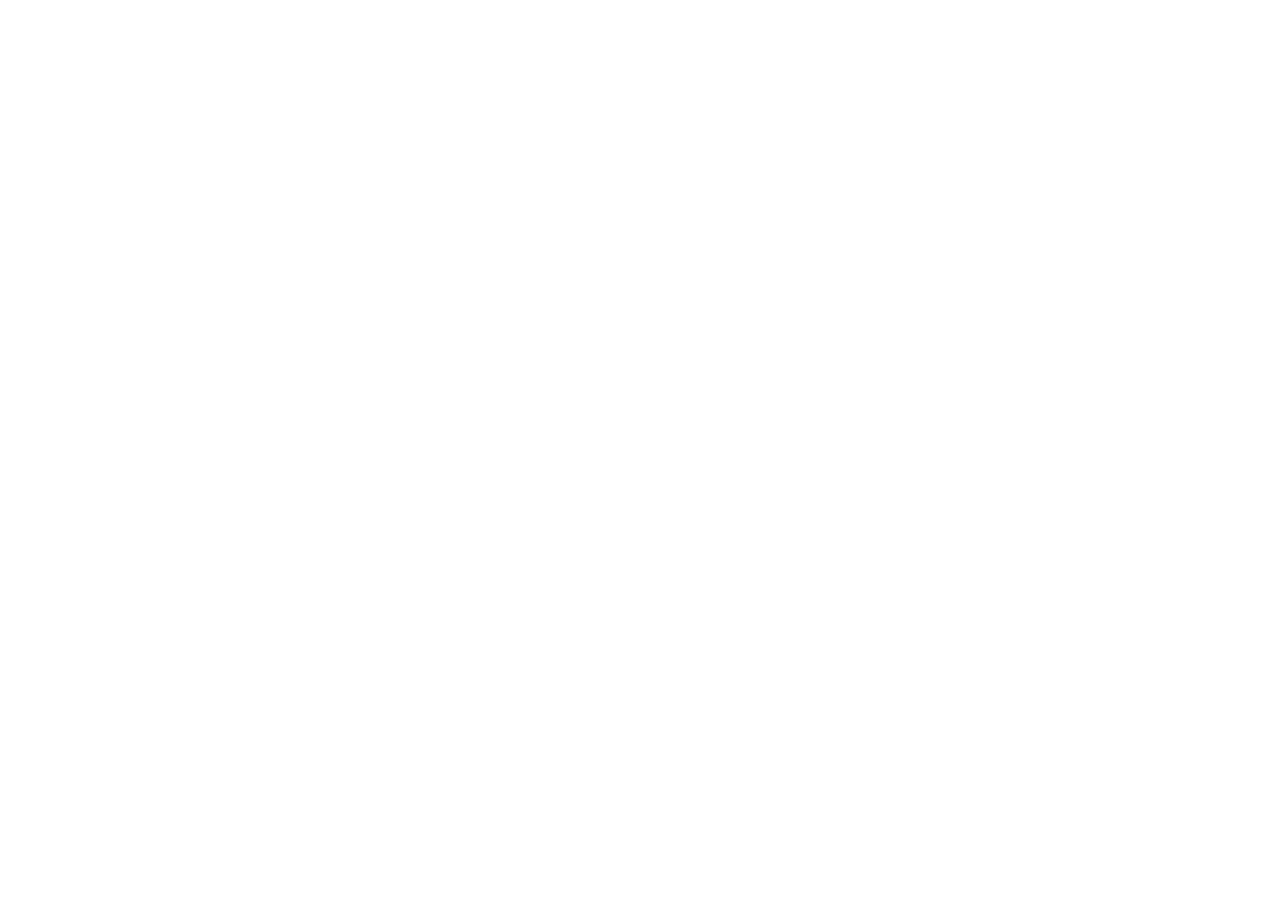
==== about.html @ 82dde3d2 "criada pagina sobre mim" ====
<!DOCTYPE html>
<html lang="pt-br">
<head>
    <meta charset="UTF-8">
    <meta name="viewport" content="width=device-width, initial-scale=1.0">
    <title>Sobre mim</title>
</head>
<body>
    
</body>
</html>
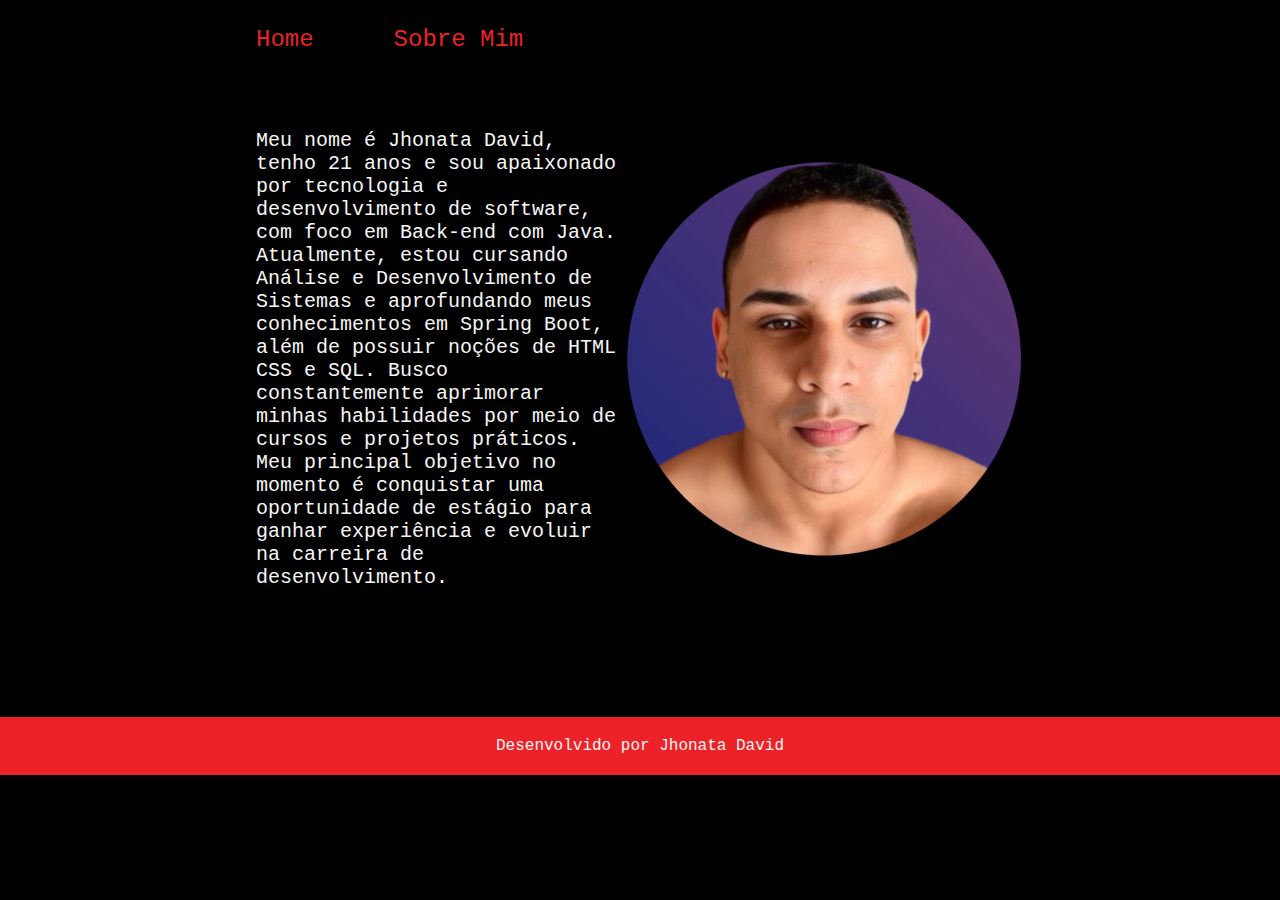
==== commit 80b457f4: "adicianado variaveis e economizando codigo" ====
--- a/about.html
+++ b/about.html
@@ -4,8 +4,22 @@
     <meta charset="UTF-8">
     <meta name="viewport" content="width=device-width, initial-scale=1.0">
     <title>Sobre mim</title>
+    <link rel="stylesheet" href="/styles/style.css">
 </head>
 <body>
-    
+    <header class="cabecalho">
+        <nav class="cabecalho_menu">
+            <a class="cabecalho_menu_links" href="index.html">Home</a>
+            <a class="cabecalho_menu_links" href="about.html">Sobre Mim</a>
+        </nav>
+    </header>
+    <main class="apresentacao"> <!-- corpo principal -->
+        <section class="apresentacao_conteudo">
+                <p class="paragrafro_sobre_mim">Meu nome é Jhonata David, tenho 21 anos e sou apaixonado por tecnologia e desenvolvimento de software, com foco em Back-end com Java. Atualmente, estou cursando Análise e Desenvolvimento de Sistemas e aprofundando meus conhecimentos em Spring Boot, além de possuir noções de HTML CSS e SQL. Busco constantemente aprimorar minhas habilidades por meio de cursos e projetos práticos. Meu principal objetivo no momento é conquistar uma oportunidade de estágio para ganhar experiência e evoluir na carreira de desenvolvimento.
+                </p>
+        </section>
+            <img src="/assets/minhaimg.jpg" width="402" height="400" alt="imagem de Jhonata David">
+    </main>
+    <footer class="rodape">Desenvolvido por Jhonata David</footer>
 </body>
 </html>--- a/styles/style.css
+++ b/styles/style.css
@@ -0,0 +1,108 @@
+@import url('https://fonts.googleapis.com/css2?family=Agu+Display:MORF@0..60&display=swap');
+
+* {
+    padding: 0%;
+    margin: 0%;
+}
+
+:root {
+    --cor-primaria : #000000;
+    --cor-secundaria: #F6F6F6;
+    --cor-terciaria: #ed2228;
+    --cor-hover: #ed222931;
+    --fonte-principal:  'Courier New', Courier, monospace;
+    --fonte-secundaria: "Agu Display", serif;
+}
+
+.cabecalho {
+    padding: 2% 0 0 20%;
+}
+
+.cabecalho_menu {
+    display: flex ;
+    gap: 80px; 
+}
+
+.cabecalho_menu_links {
+    font-family: var(--fonte-principal);
+    font-size: 24px;
+    color: var(--cor-terciaria);
+    text-decoration: none;
+}
+
+body {
+    box-sizing: border-box;
+    background-color:var(--cor-primaria);
+    color: var(--cor-secundaria);
+}
+
+.tituloDestaque {
+    color: var(--cor-terciaria);
+    font-family: "Agu Display", serif;
+}
+
+.titulo_principal {
+    font-family: var(--fonte-principal);
+    font-size: 41px;
+}
+
+.apresentacao {
+    font-family: var(--fonte-principal);
+    padding: 6% 20% 10%;
+    display: flex;
+    align-items: center;
+    justify-content: space-between;
+}
+
+.apresentacao_conteudo {
+    width: 615px;
+    display: flex;
+    flex-direction: column;
+    gap: 40px;
+}
+
+.paragrafro_sobre_mim {
+    font-size: 20px;
+}
+
+.apresentacao_links { 
+    display: flex;
+    justify-content: space-between;
+    flex-direction: column;
+    align-items: center;
+    gap: 20px;
+}
+
+.apresentacao_links_link {
+    /* background-color: #ed2228; crtl k c */ 
+    display: flex;
+    justify-content: center;
+    gap: 20px;
+    border: 2px solid var(--cor-terciaria);
+    width: 250px;
+    text-align: center;
+    align-items: center;
+    border-radius: 16px;
+    font-size: 20px;
+    padding: 16px 0;
+    text-decoration: none;
+    color: var(--cor-secundaria);
+    font-family: var(--fonte-principal); 
+}
+
+.apresentacao_links_link:hover { /*  animacao do mouse */
+    background-color: var(--cor-hover);
+    color: blue;
+}
+
+.apresentacao_links_subtitulo {
+    font-family: var(--fonte-principal);
+    font-weight: 400px;
+}
+
+.rodape {
+    padding: 20px;
+    font-family: var(--fonte-principal);
+    background-color: var(--cor-terciaria);
+    text-align: center;
+}
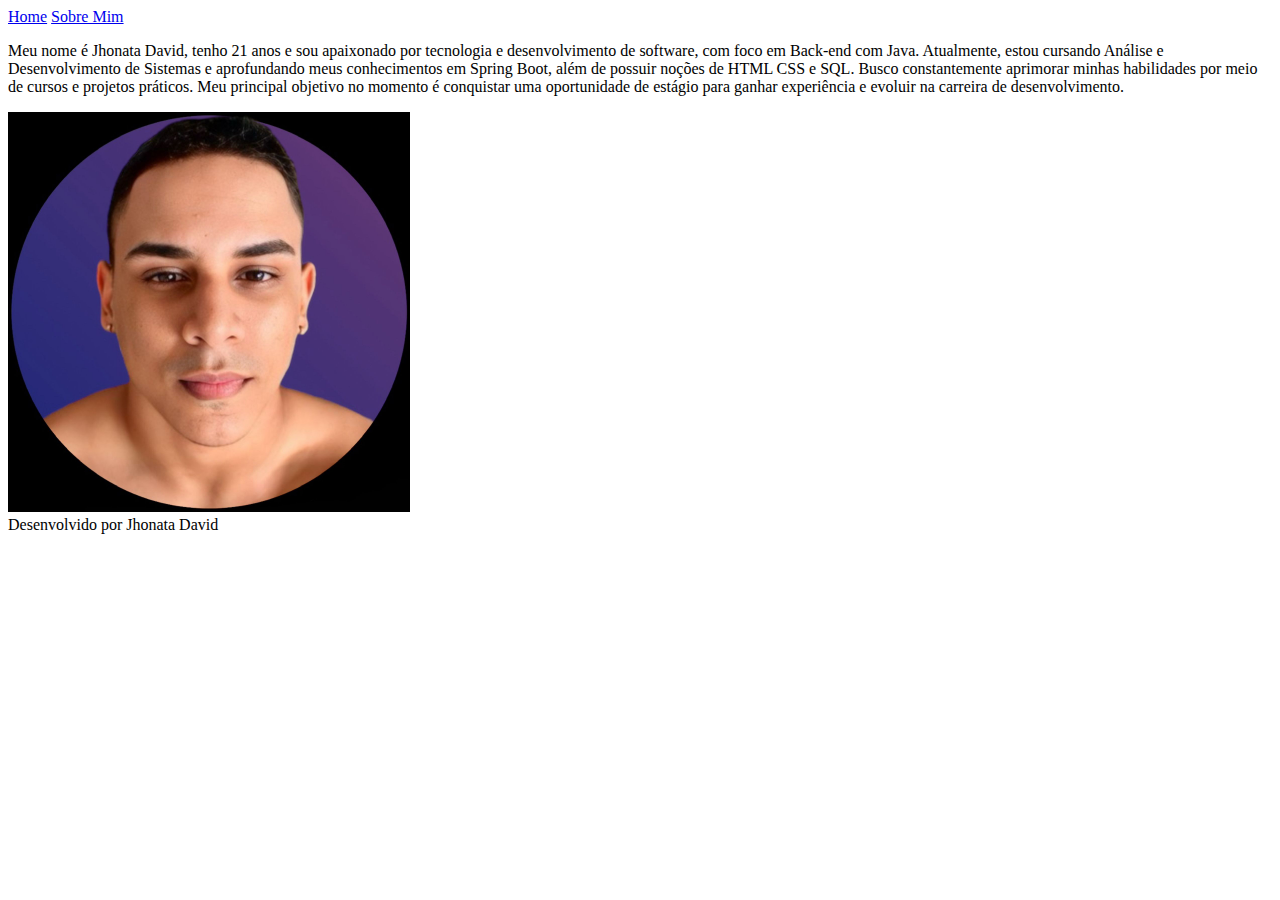
==== commit 9d09c1ff: "atualizando link" ====
--- a/about.html
+++ b/about.html
@@ -4,7 +4,7 @@
     <meta charset="UTF-8">
     <meta name="viewport" content="width=device-width, initial-scale=1.0">
     <title>Sobre mim</title>
-    <link rel="stylesheet" href="/styles/style.css">
+    <link rel="stylesheet" href="/style.css">
 </head>
 <body>
     <header class="cabecalho">
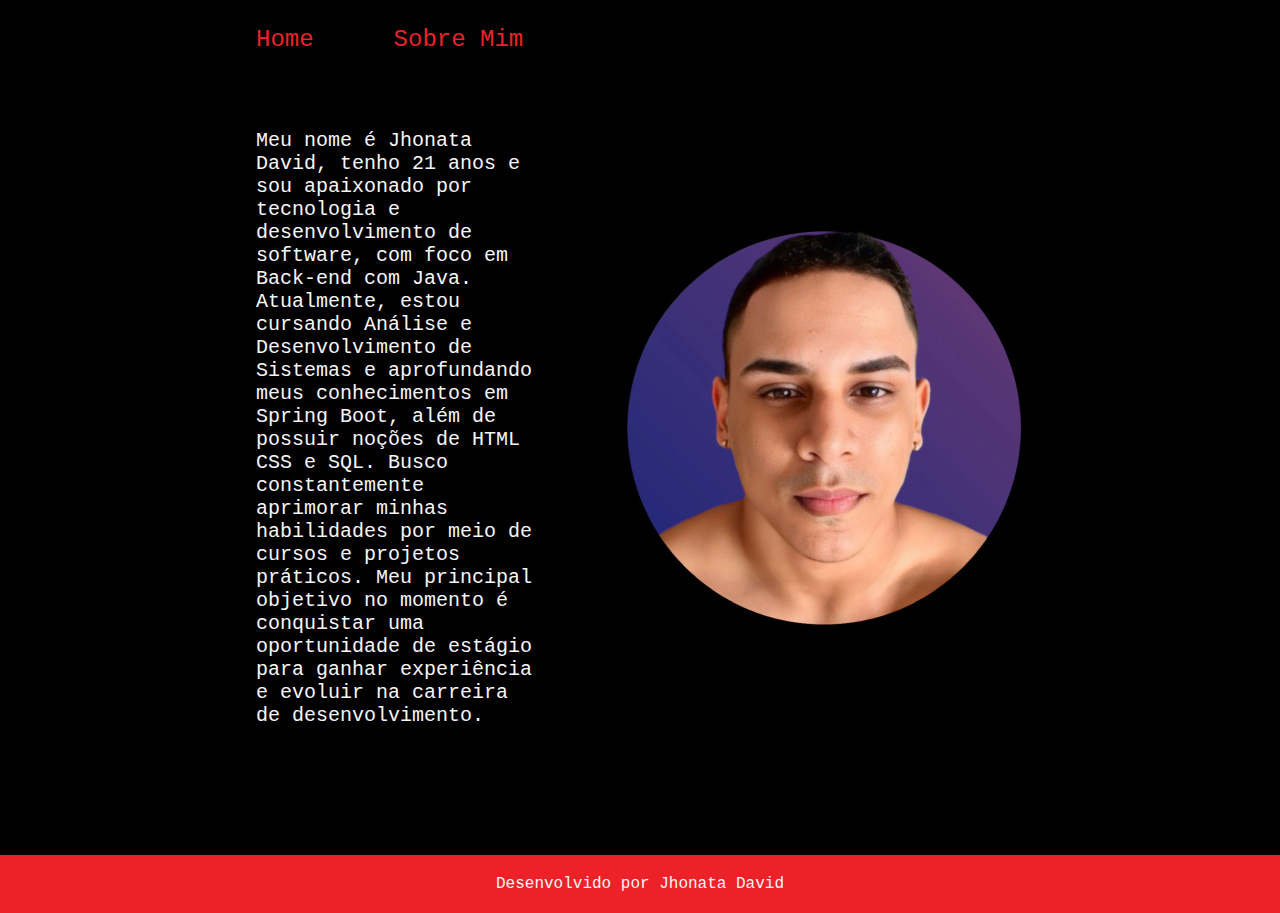
==== commit 90fbd608: "atualizando link test" ====
--- a/about.html
+++ b/about.html
@@ -4,7 +4,7 @@
     <meta charset="UTF-8">
     <meta name="viewport" content="width=device-width, initial-scale=1.0">
     <title>Sobre mim</title>
-    <link rel="stylesheet" href="/style.css">
+    <link rel="stylesheet" href="styles/style.css">
 </head>
 <body>
     <header class="cabecalho">
--- a/styles/style.css
+++ b/styles/style.css
@@ -0,0 +1,134 @@
+@import url('https://fonts.googleapis.com/css2?family=Agu+Display:MORF@0..60&display=swap');
+
+* {
+    padding: 0%;
+    margin: 0%;
+}
+
+:root {
+    --cor-primaria : #000000;
+    --cor-secundaria: #F6F6F6;
+    --cor-terciaria: #ed2228;
+    --cor-hover: #ed222931;
+    --fonte-principal:  'Courier New', Courier, monospace;
+    --fonte-secundaria: "Agu Display", serif;
+}
+
+.cabecalho {
+    padding: 2% 0 0 20%;
+}
+
+.cabecalho_menu {
+    display: flex ;
+    gap: 80px; 
+}
+
+.cabecalho_menu_links {
+    font-family: var(--fonte-principal);
+    font-size: 1.5rem;
+    color: var(--cor-terciaria);
+    text-decoration: none;
+}
+
+.cabecalho_menu_links:hover{
+    color: #e7cfd031;
+}
+
+body {
+    box-sizing: border-box;
+    background-color:var(--cor-primaria);
+    color: var(--cor-secundaria);
+}
+
+.tituloDestaque {
+    color: var(--cor-terciaria);
+    font-family: var(--fonte-secundaria);
+}
+
+.titulo_principal {
+    font-family: var(--fonte-principal);
+    font-size: 2.53rem;
+}
+
+.apresentacao {
+    font-family: var(--fonte-principal);
+    padding: 6% 20% 10%;
+    display: flex;
+    align-items: center;
+    justify-content: space-between;
+    gap: 82px;
+}
+
+.apresentacao_conteudo {
+    width: 50%;
+    display: flex;
+    flex-direction: column;
+    gap: 40px;
+}
+
+.paragrafro_sobre_mim {
+    font-size: 1.25rem;
+}
+
+.apresentacao_links { 
+    display: flex;
+    justify-content: space-between;
+    flex-direction: column;
+    align-items: center;
+    gap: 20px;
+}
+
+.apresentacao_links_redes {
+    display: flex;
+    justify-content: center;
+    gap: 20px;
+    border: 2px solid var(--cor-terciaria);
+    width: 50%;
+    text-align: center;
+    align-items: center;
+    border-radius: 16px;
+    font-size: 1.25rem;
+    padding: 16px 0;
+    text-decoration: none;
+    color: var(--cor-secundaria);
+    font-family: var(--fonte-principal); 
+}
+
+.apresentacao_links_redes:hover { /*  animacao do mouse */
+    background-color: var(--cor-hover);
+    color: rgba(0, 0, 255, 0.596);
+}
+
+.apresentacao_links_subtitulo {
+    font-family: var(--fonte-principal);
+    font-weight: 400px;
+}
+
+.imagem_apresentacao{
+    width: 40%;
+}
+
+.rodape {
+    padding: 20px;
+    font-family: var(--fonte-principal);
+    background-color: var(--cor-terciaria);
+    text-align: center;
+}
+
+@media (max-width: 1200px){
+    .cabecalho{
+        padding: 10%;
+    }
+
+    .cabecalho_menu{
+        justify-content: center;
+    }
+
+    .apresentacao{
+        flex-direction: column-reverse;
+        padding: 5%;
+    }
+    .apresentacao_conteudo{   
+        width: auto;
+    }
+}
